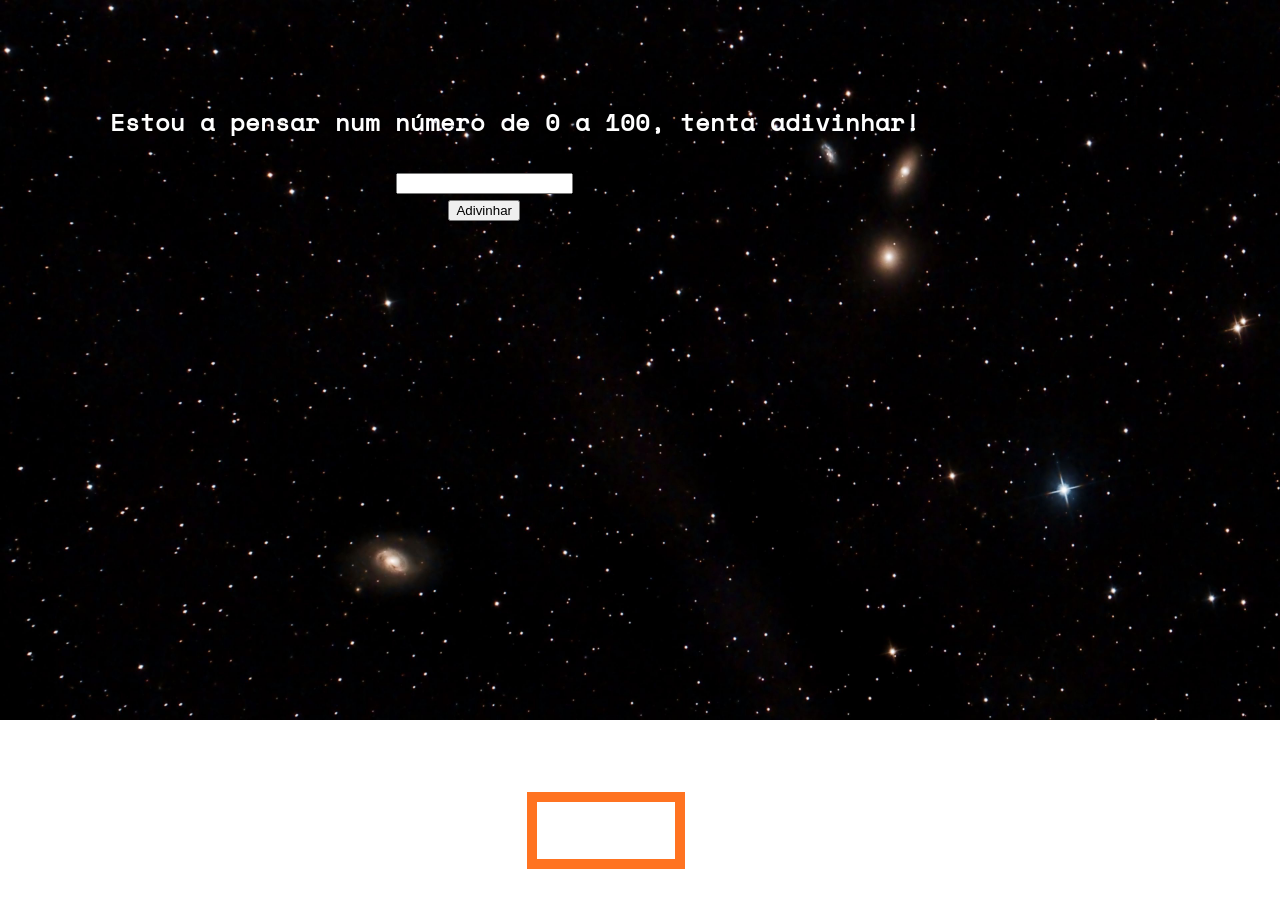
==== adivinha.html @ f2f011d5 "jogo do adivinha" ====
<!DOCTYPE html>
<html>
    <head>
        <link href="style.css" rel="stylesheet" />
        <title>Jogo do Adivinha</title>
    </head>
    <body class="f_adivinha">
        <h2 class="titulo">
            Estou a pensar num número de 0 a 100, tenta adivinhar!
        </h2>
        <input class="but1_adivinha" type="text" name="n_ad" max="100" min="0"/> 
        <button class ="but2_adivinha" onclick=Verificar()>Adivinhar</button>
        <p class="mensagem_adivinha" id="mensagem"></p>
        <h2 class="ini"><a href="index.html">    
                Início
                </a></h2>
        <img class ="confettis" id="conffetis" src="Imagens/9ca21edc-3316-4352-8634-01d19941c646.gif" style="display:none"> 
        <img class ="sinal_maior" id="sinal_maior" src="Imagens/pngwingmaior.com.png" style="display:none">
        <img class ="sinal_menor" id="sinal_menor" src="Imagens/pngwingmenor.com.png" style="display:none">
        <script>
            let n_sorte = Math.floor(Math.random() * 100)
            let resposta = document.getElementById("mensagem")
            let audio = new Audio("Sons/freesound_community-tada-fanfare-a-6313.mp3")
            audio.loop = true

            function Verificar() {
                let n_ad = document.getElementsByName("n_ad")[0].value
                if (n_ad == n_sorte) {
                    document.getElementById("mensagem").innerHTML = "Parabéns. Acertaste!!"
                    document.getElementById("conffetis").style.display = "block"
                    document.getElementById("sinal_maior").style.display = "none"
                    document.getElementById("sinal_menor").style.display = "none"
                    audio.play()
                }
                else if (n_ad > 100) {
                    document.getElementById("mensagem").innerHTML = "O número é apenas entre 0 e 100"
                    document.getElementById("conffetis").style.display = "none"
                    document.getElementById("sinal_maior").style.display = "none"
                    document.getElementById("sinal_menor").style.display = "block"
                    audio.pause()
                }
                else if (n_ad < 0) {
                    document.getElementById("mensagem").innerHTML = "O número é apenas entre 0 e 100"
                    document.getElementById("conffetis").style.display = "none"
                    document.getElementById("sinal_maior").style.display = "block"
                    document.getElementById("sinal_menor").style.display = "none"
                    audio.pause()
                }
                else if (n_ad < n_sorte) {
                    document.getElementById("mensagem").innerHTML = "Erraste. O número é maior!"
                    document.getElementById("conffetis").style.display = "none"
                    document.getElementById("sinal_maior").style.display = "block"
                    document.getElementById("sinal_menor").style.display = "none"
                    audio.pause()
                }
                else {
                    document.getElementById("mensagem").innerHTML = "Erraste. O número é menor!"
                    document.getElementById("conffetis").style.display = "none"
                    document.getElementById("sinal_maior").style.display = "none"
                    document.getElementById("sinal_menor").style.display = "block"
                    audio.pause()
                }
            }
        </script>
    </body>
</html>
---- style.css ----
/*fonte da letra*/
@font-face {
    font-family: space;
    src: url(SpaceMono-Regular.ttf);
}
/*index*/
.f_ind {
    background-image: url("Imagens/Buraco negro.gif");
    background-size: cover;
    background-repeat: no-repeat;
    background-position-y: 5.5%;
}
.a a {
    position: absolute;
    top: 3em;
    left: 2em;
    color: white;
    font-family: "space";
    text-decoration: none;
    font-size: 1.5em;
    border-style: solid;
    border-color:rgb(255, 115, 33) ;
    border-width: 10px;
    padding: 12px;
    padding-top: 3px;
    padding-bottom: 8px;
    box-shadow: 10px 10px white;

}
.p a {
    position: absolute;
    bottom: 3em;
    right: 4em;
    color:white;
    font-family: "space" ;
    text-decoration: none;
    font-size: 1.5em ;
    border-style: solid;
    border-color:rgb(255, 115, 33) ;
    border-width: 10px;
    padding: 12px;
    padding-top: 3px;
    padding-bottom: 8px;
    box-shadow: 10px 10px white;
}
/*apre*/
.f_ap {
    background-image: url("Imagens/Galaxias2.jpg");
    background-size: cover;
    background-repeat: no-repeat;
}

.text_apre {
    position: absolute;
    top: 6em;   
    right: 3em;
    text-align: center;
    color:white;
    font-family: "space" ;
    text-decoration: none;
    font-size: 1.3em 
}

.text_canais {
    position: absolute;
    top: 15em;
    left: 25em;
    color:white;
    font-family: "space" ;
    text-decoration: none;
    font-size: 1.2em ;
    text-align: center;
}
.links_canais a {
    position: absolute;
    bottom: 18em;
    left: 29em;
    font-family: "space" ;
    font-size: 1.2em ;
    text-align: center;
    color: aqua; 
}


.links_canais2 a {
    position: absolute;
    bottom: 16em;
    left: 29em;
    font-family: "space" ;
    font-size: 1.2em ;
    text-align: center;
    color: aqua; 
}
 
/*links*/
.f_li {
    background-image: url("Imagens/Galaxias1.jpg");
    background-size: cover;
    background-repeat: no-repeat;
}

.pr {
    position: absolute;
    top: 2em;
    right: 38%;
    color:white;
    font-family: "space" ;
    text-decoration: none;
    font-size: 1.5em ;
}
.jogo_cao {
    position: absolute;
    top: 6.5em;
    left: 7em;
    color:white;
    font-family: "space" ;
    font-size: 1.2em ;
}

.jogo_cao_imagem {
    position: absolute;
    top: 15em;
    left: 2em;  
    width: 28em
}

.links_baixarcao a {
    position: absolute;
    top: 12em;
    left: 7em;
    color: aqua;
    font-family: "space" ;
}

.jogo_pinguimdodger {
    position: absolute;
    top: 6.5em;
    right: 6em;
    color:white;
    font-family: "space" ;
    text-decoration: none;
    font-size: 1.2em ;

}
.links_baixarpinguim a {
    position: absolute;
    top: 12em;
    right: 5em;
    color: aqua;
    font-family: "space" ;
}

.jogo_pinguim_imagem {
    position: absolute;
    top: 15em;
    right: 5em;  
    width: 20em
}

.projeto_js a {
    position: absolute;
    top: 13em;
    right: 25.5em;
    color:white;
    font-family: "space" ;
    text-decoration: none;
    border-style: solid;
    border-color:rgb(255, 115, 33) ;
    border-width: 10px;
    padding: 12px;
    padding-top: 3px;
    padding-bottom: 8px;
    box-shadow: 10px 10px white;
}
    
/*projetojs*/
.f_js {
    background-image: url("Imagens/Galaxias1.jpg");
    background-size: cover;
    background-repeat: no-repeat;
}
.calc a {
    position: absolute;
    top:6em;
    left:3em;
    color:white;
    font-family: "space" ;
    text-decoration: none;

}
/*calculadora*/
.f_calc {
    background-image: url("Imagens/Galaxias1.jpg");
    background-size: cover;
    background-repeat: no-repeat;
}
.calcesp {
    position: absolute;
    top: 3em;
    right: 26.5em;
    color:white;
    font-family: "space" ;
    text-decoration: none;
}
.but1_calc {
    position: absolute;
    top: 13em;
    left: 50em;
}
.but2_calc {
    position: absolute;
    top: 17em;
    left: 50em;
}
.but3_calc {
    position: absolute;
    top: 24em;
    left: 50em;
}
.butmais {
    position: absolute;
    top: 20.5em;
    left: 50.5em;
}
.butmenos {
    position: absolute;
    top: 20.5em;
    left: 53.5em;
}
.butmul {
    position: absolute;
    top: 20.5em;
    left: 56.5em;
}
.butdivi {
    position: absolute;
    top: 20.5em;
    left: 60em;
}
.sinalcalc {
    position: absolute;
    top: 11.4em;
    left: 46.5em;
    color: white;
    font-family: "space"; 
}
/*Adivinha*/
.f_adivinha {
    background-image: url("Imagens/Galaxias1.jpg");
    background-size: cover;
    background-repeat: no-repeat;
}
.titulo {
    position: absolute;
    top: 3.5em;
    right: 15em;
    color:white;
    font-family: "space" ;
}
.but1_adivinha {
    position: absolute;
    top: 13em;
    right: 53em;
}
.but2_adivinha {
    position: absolute;
    top: 15em;
    right: 57em;
}
.mensagem_adivinha {
    position: absolute;
    top: 14em;
    right: 41em;
    color:white;
    font-family: "space" ;
}
.confettis {
    position: absolute;
    top: -6em;
    right: 20em;
    width: 60em;
}
.sinal_maior {
    position: absolute;
    top: 15em;
    right: 38em;
    width: 20em;
}
.sinal_menor {
    position: absolute;
    top: 15em;
    right: 38em;
    width: 20em;
}
/*botao do inicio*/
.ini a {
    position: absolute;
    bottom: 1em;
    right: 46.5%;
    color:white;
    font-family: "space" ;
    text-decoration: none;
    font-size: 1.3em ;
    border-style: solid;
    border-color:rgb(255, 115, 33) ;
    border-width: 10px;
    padding: 12px;
    padding-top: 3px;
    padding-bottom: 8px;
    box-shadow: 10px 10px white;

}
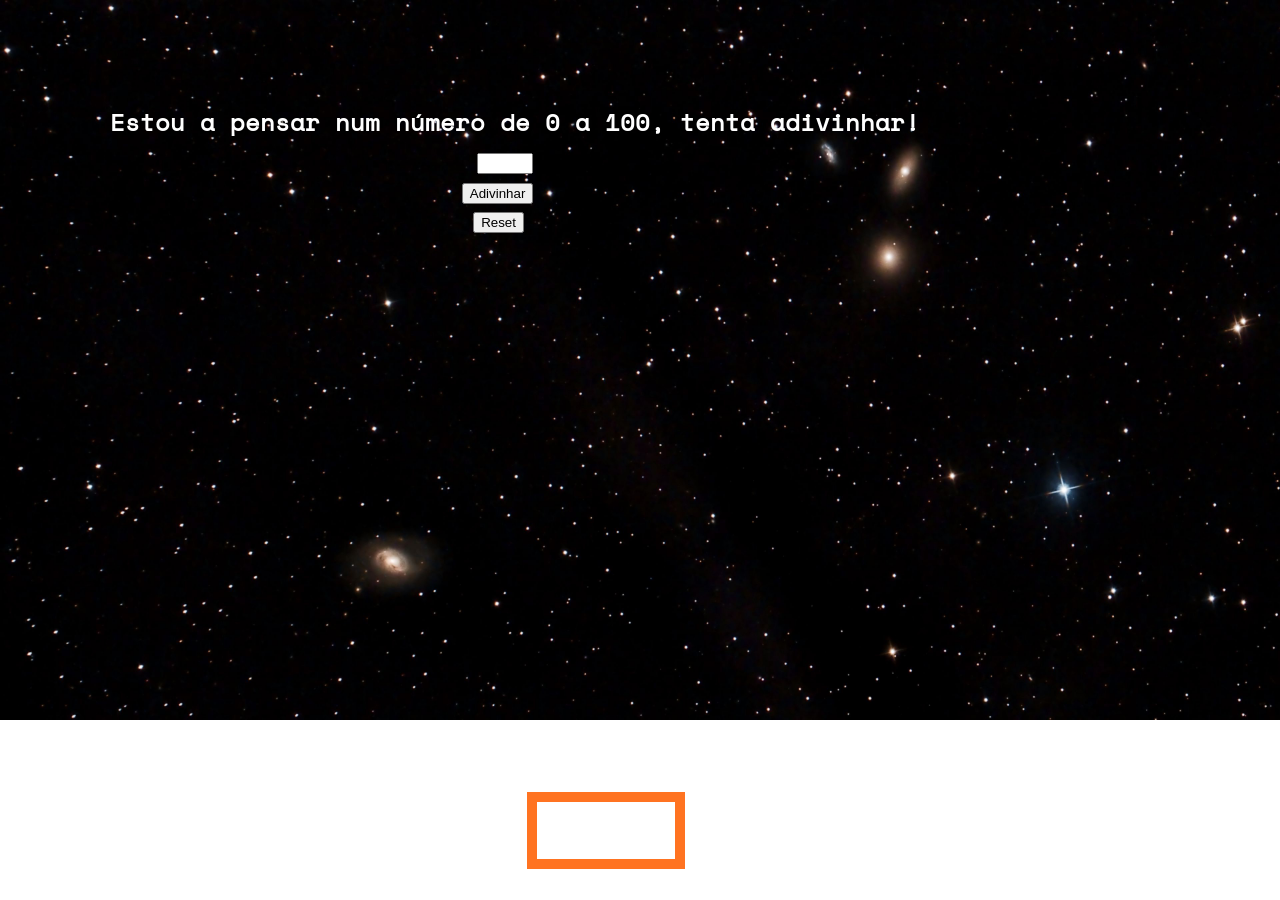
==== commit 3ba292ed: "Jogo do adivinha 1" ====
--- a/adivinha.html
+++ b/adivinha.html
@@ -8,15 +8,17 @@
         <h2 class="titulo">
             Estou a pensar num número de 0 a 100, tenta adivinhar!
         </h2>
-        <input class="but1_adivinha" type="text" name="n_ad" max="100" min="0"/> 
-        <button class ="but2_adivinha" onclick=Verificar()>Adivinhar</button>
+        <input class="but1_adivinha" type="number" name="n_ad" max="100" min="0" onchange="Verificar()" onkeyup="verificabyenter(event)"/> 
+        <button class ="but2_adivinha" onclick=Verificar()>Adivinhar</button> 
         <p class="mensagem_adivinha" id="mensagem"></p>
+        <button class="but3_adivinha" onclick="window.location.reload()">Reset</button>
         <h2 class="ini"><a href="index.html">    
                 Início
                 </a></h2>
-        <img class ="confettis" id="conffetis" src="Imagens/9ca21edc-3316-4352-8634-01d19941c646.gif" style="display:none"> 
-        <img class ="sinal_maior" id="sinal_maior" src="Imagens/pngwingmaior.com.png" style="display:none">
-        <img class ="sinal_menor" id="sinal_menor" src="Imagens/pngwingmenor.com.png" style="display:none">
+        <img class ="confettis" id="conffetis" src="Imagens/9ca21edc-3316-4352-8634-01d19941c646.gif"> 
+        <img class ="sinal_maior" id="sinal_maior" src="Imagens/pngwingmaior.com.png">
+        <img class ="sinal_menor" id="sinal_menor" src="Imagens/pngwingmenor.com.png">
+        
         <script>
             let n_sorte = Math.floor(Math.random() * 100)
             let resposta = document.getElementById("mensagem")
@@ -61,6 +63,12 @@
                     audio.pause()
                 }
             }
+
+            function verificabyenter(event) {
+                if(event.key === "Enter") {
+                    Verificar()
+                }
+            }
         </script>
     </body>
 </html>
--- a/style.css
+++ b/style.css
@@ -186,7 +186,14 @@
     color:white;
     font-family: "space" ;
     text-decoration: none;
-
+}
+.adivinha a {
+    position: absolute;
+    top:8.5em;
+    left:3em;
+    color:white;
+    font-family: "space" ;
+    text-decoration: none;
 }
 /*calculadora*/
 .f_calc {
@@ -259,13 +266,18 @@
 }
 .but1_adivinha {
     position: absolute;
-    top: 13em;
-    right: 53em;
+    top: 11.5em;
+    right: 56em;
 }
 .but2_adivinha {
     position: absolute;
-    top: 15em;
-    right: 57em;
+    top: 13.7em;
+    right: 56em;
+}
+.but3_adivinha {
+    position: absolute;
+    top: 15.9em;
+    right: 56.7em;
 }
 .mensagem_adivinha {
     position: absolute;
@@ -279,18 +291,22 @@
     top: -6em;
     right: 20em;
     width: 60em;
+    display:none;
+    z-index:-1;
 }
 .sinal_maior {
     position: absolute;
     top: 15em;
     right: 38em;
     width: 20em;
+    display:none;
 }
 .sinal_menor {
     position: absolute;
     top: 15em;
     right: 38em;
     width: 20em;
+    display:none;
 }
 /*botao do inicio*/
 .ini a {
